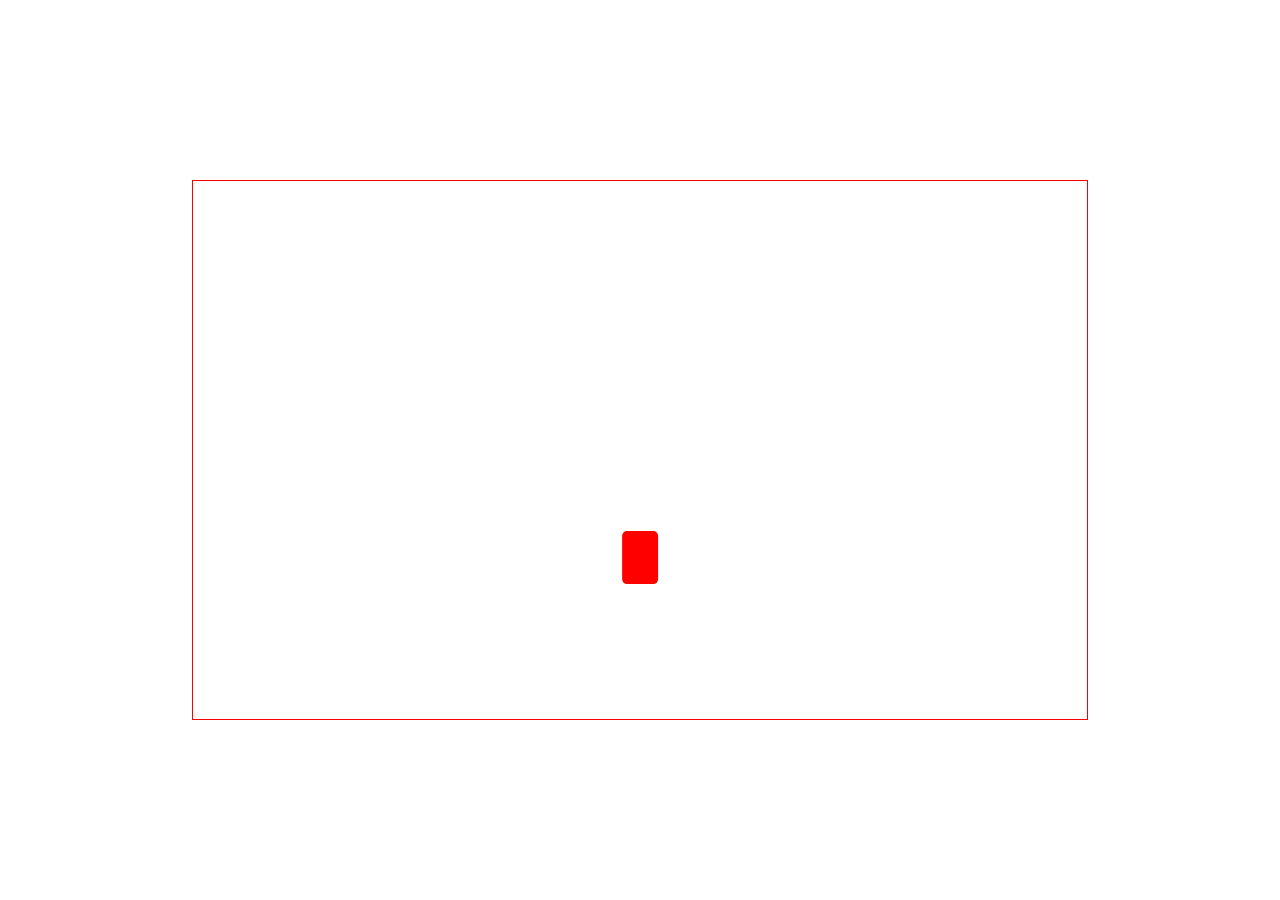
==== index.html @ 85319b06 "Renamed cuby" ====
<!DOCTYPE html>
<html lang="en">

<head>
    <meta charset="UTF-8">
    <meta name="viewport" content="width=device-width, initial-scale=1.0">
    <meta http-equiv="X-UA-Compatible" content="ie=edge">
    <link rel="stylesheet" href="style/style.css">
    <title>Document</title>
</head>

<body>
    <section class="playerArea">
        <div class="playerKeyBoard"></div>
    </section>

    <script src="scripts/scripts.js"></script>
</body>

</html>
---- style/style.css ----
* {
  -webkit-box-sizing: border-box;
          box-sizing: border-box;
  margin: 0;
  padding: 0;
}

.playerArea {
  position: absolute;
  top: 50%;
  left: 50%;
  height: 60%;
  width: 70%;
  border: 1px red solid;
  -webkit-transform: translate(-50%, -50%);
          transform: translate(-50%, -50%);
}

.playerKeyBoard {
  background-color: red;
  height: 10%;
  width: 4%;
  position: absolute;
  top: 70%;
  left: 50%;
  border-radius: 5px;
  font-size: 7rem;
  text-align: center;
  -webkit-transform: translate(-50%, -50%);
          transform: translate(-50%, -50%);
}
/*# sourceMappingURL=style.css.map */
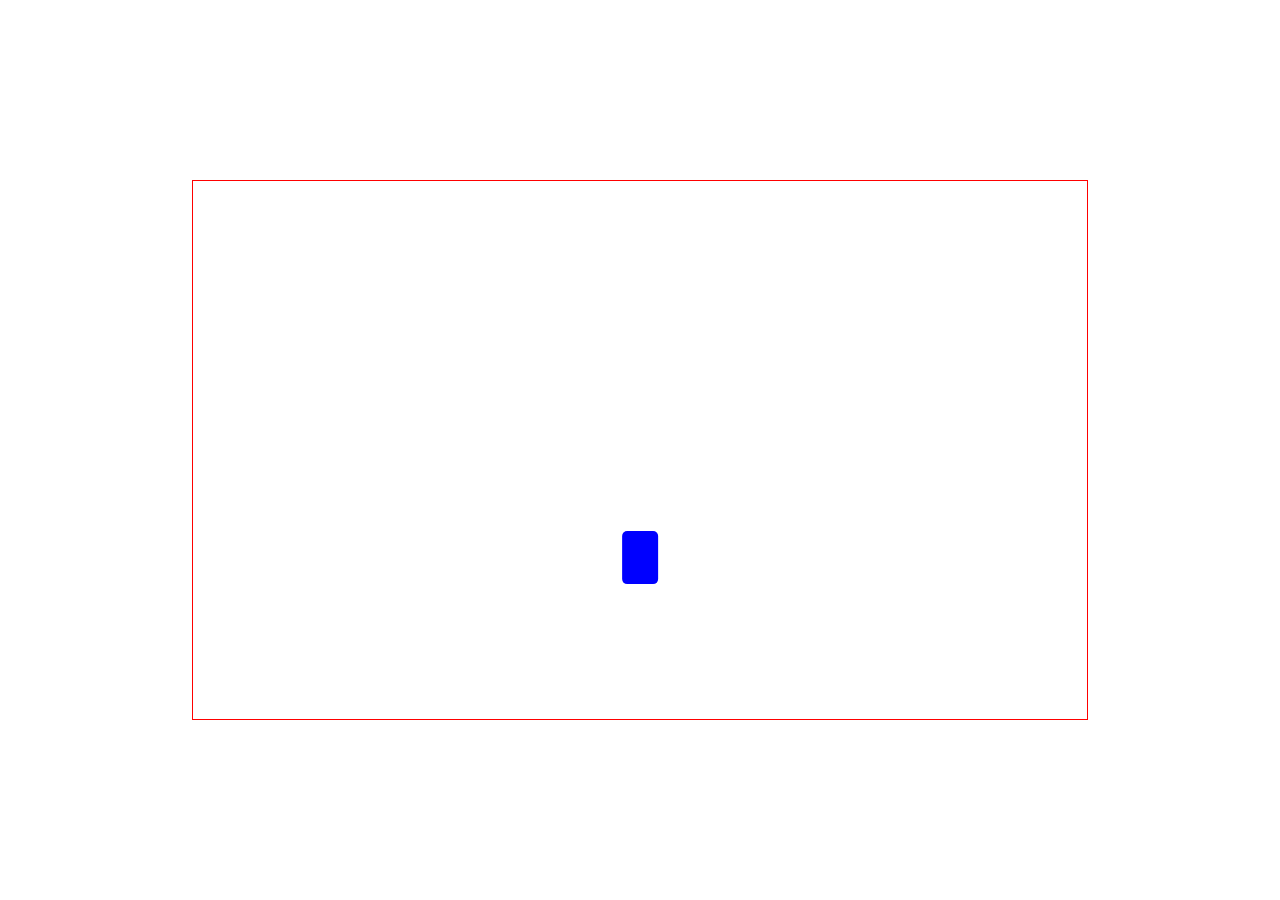
==== commit dcf578a2: "Added a lot of stuffs" ====
--- a/index.html
+++ b/index.html
@@ -13,7 +13,19 @@
     <section class="playerArea">
         <div class="playerKeyBoard"></div>
     </section>
-
+    <div>
+        <div class="score">
+            <h2 id="keyName"></h2>
+            <h2 id="keyScore"></h2>
+        </div>
+        <div class="score">
+            <h2 id="muuzeName"></h2>
+            <h2 id="muuzeScore"></h2>
+        </div>
+    </div>
+    <div>
+        <button id="replay">Replay</button>
+    </div>
     <script src="scripts/scripts.js"></script>
 </body>
 
--- a/style/style.css
+++ b/style/style.css
@@ -17,7 +17,6 @@
 }
 
 .playerKeyBoard {
-  background-color: red;
   height: 10%;
   width: 4%;
   position: absolute;
@@ -29,4 +28,14 @@
   -webkit-transform: translate(-50%, -50%);
           transform: translate(-50%, -50%);
 }
+
+#replay {
+  display: none;
+}
+
+.score {
+  display: -webkit-box;
+  display: -ms-flexbox;
+  display: flex;
+}
 /*# sourceMappingURL=style.css.map */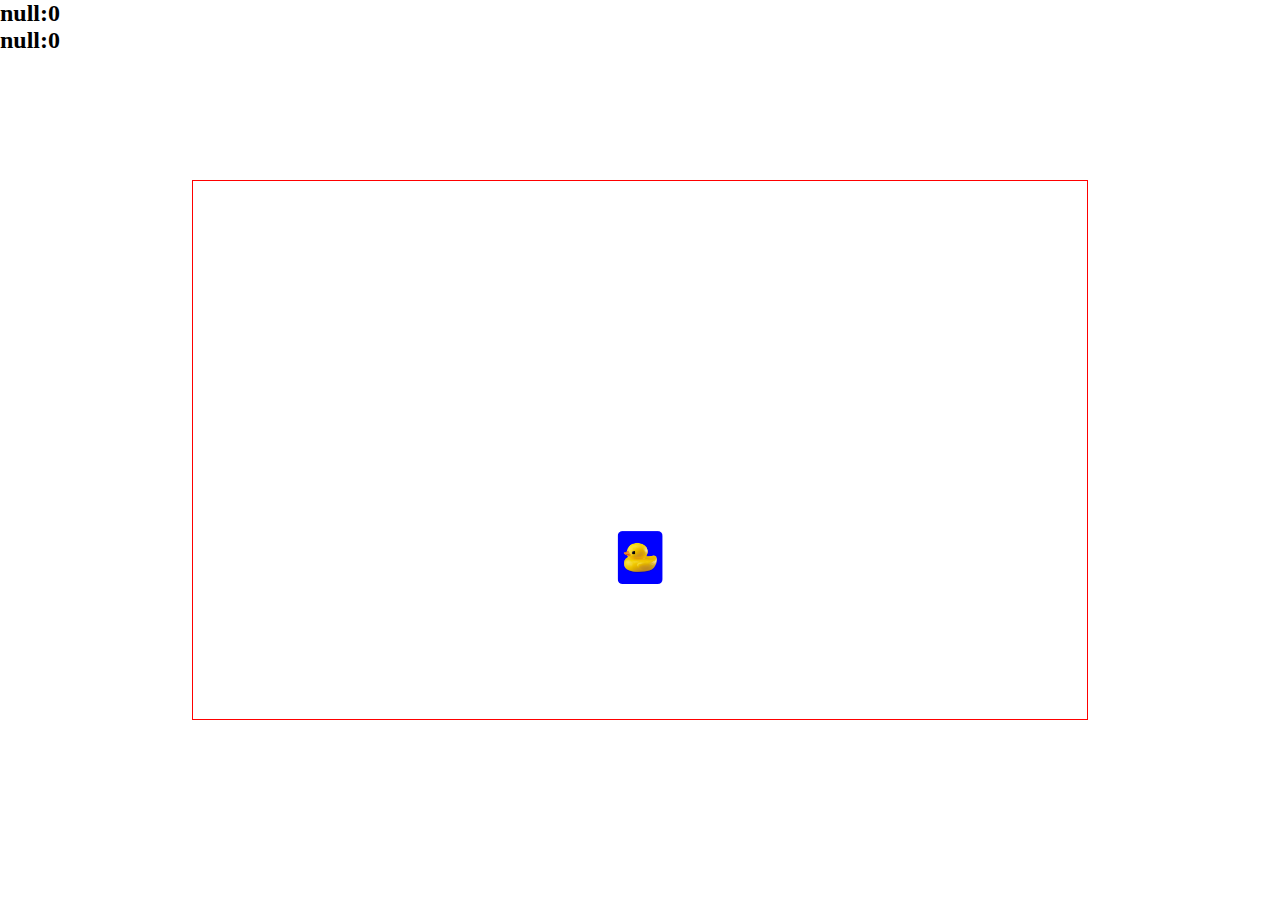
==== commit e3d5ecc1: "relocated replay" ====
--- a/index.html
+++ b/index.html
@@ -22,10 +22,11 @@
             <h2 id="muuzeName"></h2>
             <h2 id="muuzeScore"></h2>
         </div>
+        <div>
+            <button id="replay">Replay</button>
+        </div>
     </div>
-    <div>
-        <button id="replay">Replay</button>
-    </div>
+
     <script src="scripts/scripts.js"></script>
 </body>
 
--- a/style/style.css
+++ b/style/style.css
@@ -14,11 +14,14 @@
   border: 1px red solid;
   -webkit-transform: translate(-50%, -50%);
           transform: translate(-50%, -50%);
+  background-image: url("https://images.pexels.com/photos/734973/pexels-photo-734973.jpeg?auto=compress&cs=tinysrgb&dpr=2&h=650&w=940");
 }
 
 .playerKeyBoard {
+  background: url("../imgs/580b57fbd9996e24bc43bbe5.png") no-repeat center;
+  background-size: contain;
   height: 10%;
-  width: 4%;
+  width: 5%;
   position: absolute;
   top: 70%;
   left: 50%;
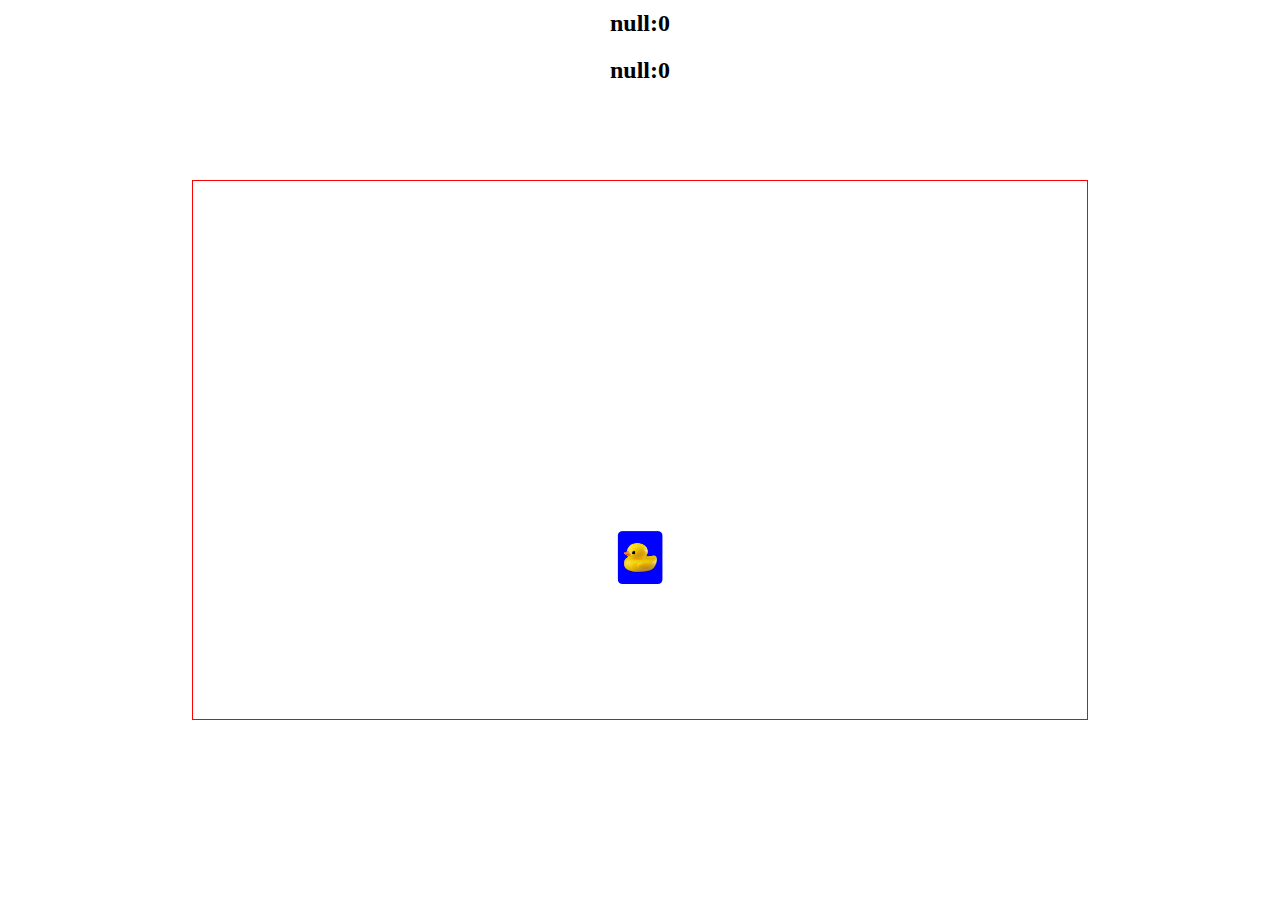
==== commit f8899637: "Edited the layout of the score board" ====
--- a/index.html
+++ b/index.html
@@ -13,7 +13,7 @@
     <section class="playerArea">
         <div class="playerKeyBoard"></div>
     </section>
-    <div>
+    <div class="header">
         <div class="score">
             <h2 id="keyName"></h2>
             <h2 id="keyScore"></h2>
--- a/style/style.css
+++ b/style/style.css
@@ -41,4 +41,23 @@
   display: -ms-flexbox;
   display: flex;
 }
+
+.header {
+  display: -webkit-box;
+  display: -ms-flexbox;
+  display: flex;
+  -ms-flex-wrap: wrap;
+      flex-wrap: wrap;
+  -webkit-box-orient: vertical;
+  -webkit-box-direction: normal;
+      -ms-flex-direction: column;
+          flex-direction: column;
+  -webkit-box-align: center;
+      -ms-flex-align: center;
+          align-items: center;
+}
+
+.header div {
+  padding: 10px 0px;
+}
 /*# sourceMappingURL=style.css.map */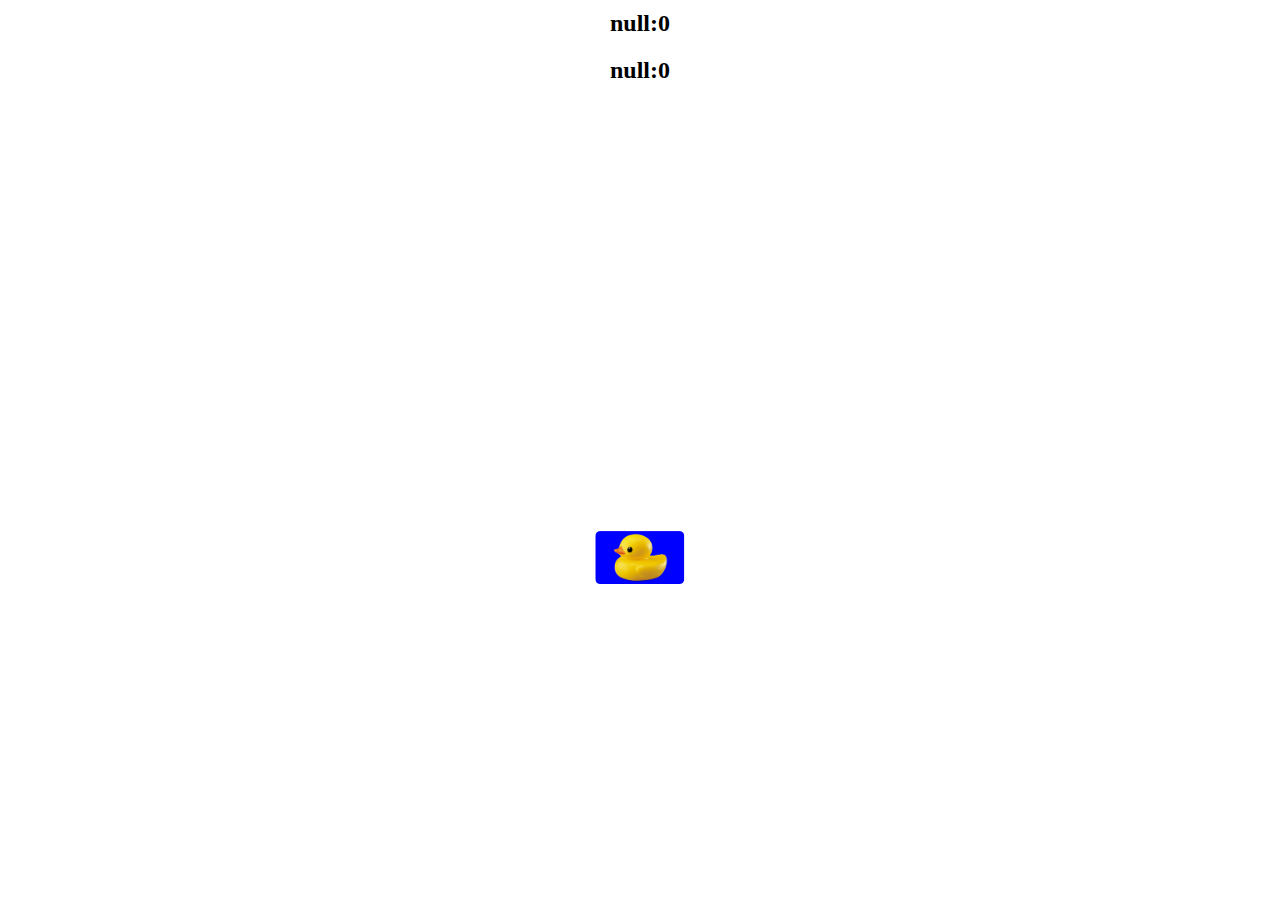
==== commit 1ba25349: "fixed the missing header" ====
--- a/index.html
+++ b/index.html
@@ -29,5 +29,4 @@
 
     <script src="scripts/scripts.js"></script>
 </body>
-
 </html>--- a/style/style.css
+++ b/style/style.css
@@ -11,7 +11,8 @@
   left: 50%;
   height: 60%;
   width: 70%;
-  border: 1px red solid;
+  border: 1px white solid;
+  cursor: url(../imgs/gun-pointer.png) 12 12, auto;
   -webkit-transform: translate(-50%, -50%);
           transform: translate(-50%, -50%);
   background-image: url("https://images.pexels.com/photos/734973/pexels-photo-734973.jpeg?auto=compress&cs=tinysrgb&dpr=2&h=650&w=940");
@@ -21,7 +22,7 @@
   background: url("../imgs/580b57fbd9996e24bc43bbe5.png") no-repeat center;
   background-size: contain;
   height: 10%;
-  width: 5%;
+  width: 10%;
   position: absolute;
   top: 70%;
   left: 50%;
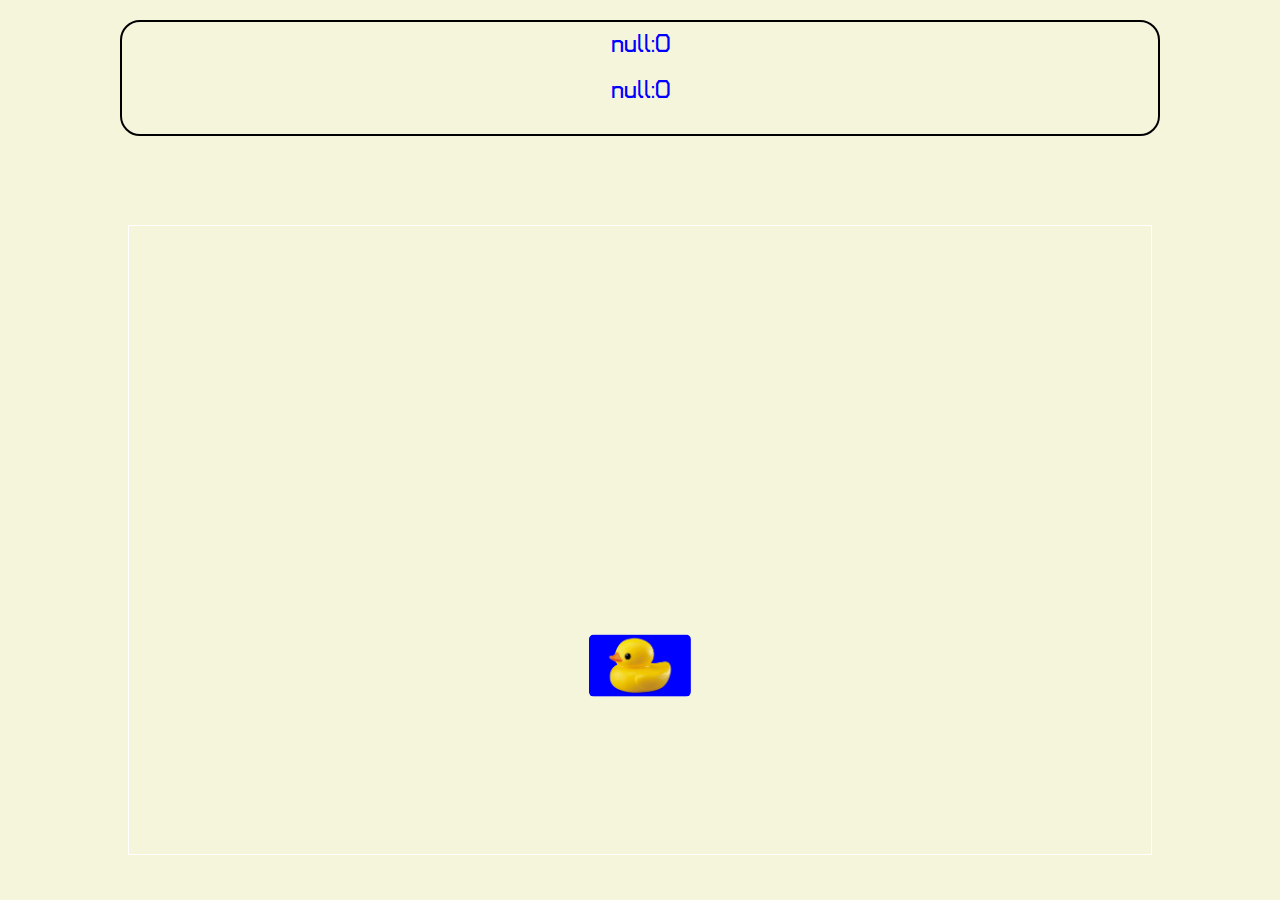
==== commit 80712537: "my hands are shaking" ====
--- a/index.html
+++ b/index.html
@@ -5,6 +5,7 @@
     <meta charset="UTF-8">
     <meta name="viewport" content="width=device-width, initial-scale=1.0">
     <meta http-equiv="X-UA-Compatible" content="ie=edge">
+    <link href="https://fonts.googleapis.com/css?family=Turret+Road&display=swap" rel="stylesheet">
     <link rel="stylesheet" href="style/style.css">
     <title>Document</title>
 </head>
@@ -29,4 +30,5 @@
 
     <script src="scripts/scripts.js"></script>
 </body>
+
 </html>--- a/style/style.css
+++ b/style/style.css
@@ -3,14 +3,15 @@
           box-sizing: border-box;
   margin: 0;
   padding: 0;
+  font-family: 'Turret Road', cursive;
 }
 
 .playerArea {
   position: absolute;
-  top: 50%;
+  top: 60%;
   left: 50%;
-  height: 60%;
-  width: 70%;
+  height: 70%;
+  width: 80%;
   border: 1px white solid;
   cursor: url(../imgs/gun-pointer.png) 12 12, auto;
   -webkit-transform: translate(-50%, -50%);
@@ -35,6 +36,10 @@
 
 #replay {
   display: none;
+  color: blue;
+  border-color: blue;
+  padding: 20px;
+  border-radius: 15px;
 }
 
 .score {
@@ -44,6 +49,7 @@
 }
 
 .header {
+  color: blue;
   display: -webkit-box;
   display: -ms-flexbox;
   display: flex;
@@ -56,9 +62,16 @@
   -webkit-box-align: center;
       -ms-flex-align: center;
           align-items: center;
+  border: 2px black solid;
+  margin: 20px 120px;
+  border-radius: 20px;
 }
 
 .header div {
   padding: 10px 0px;
 }
+
+body {
+  background-color: beige;
+}
 /*# sourceMappingURL=style.css.map */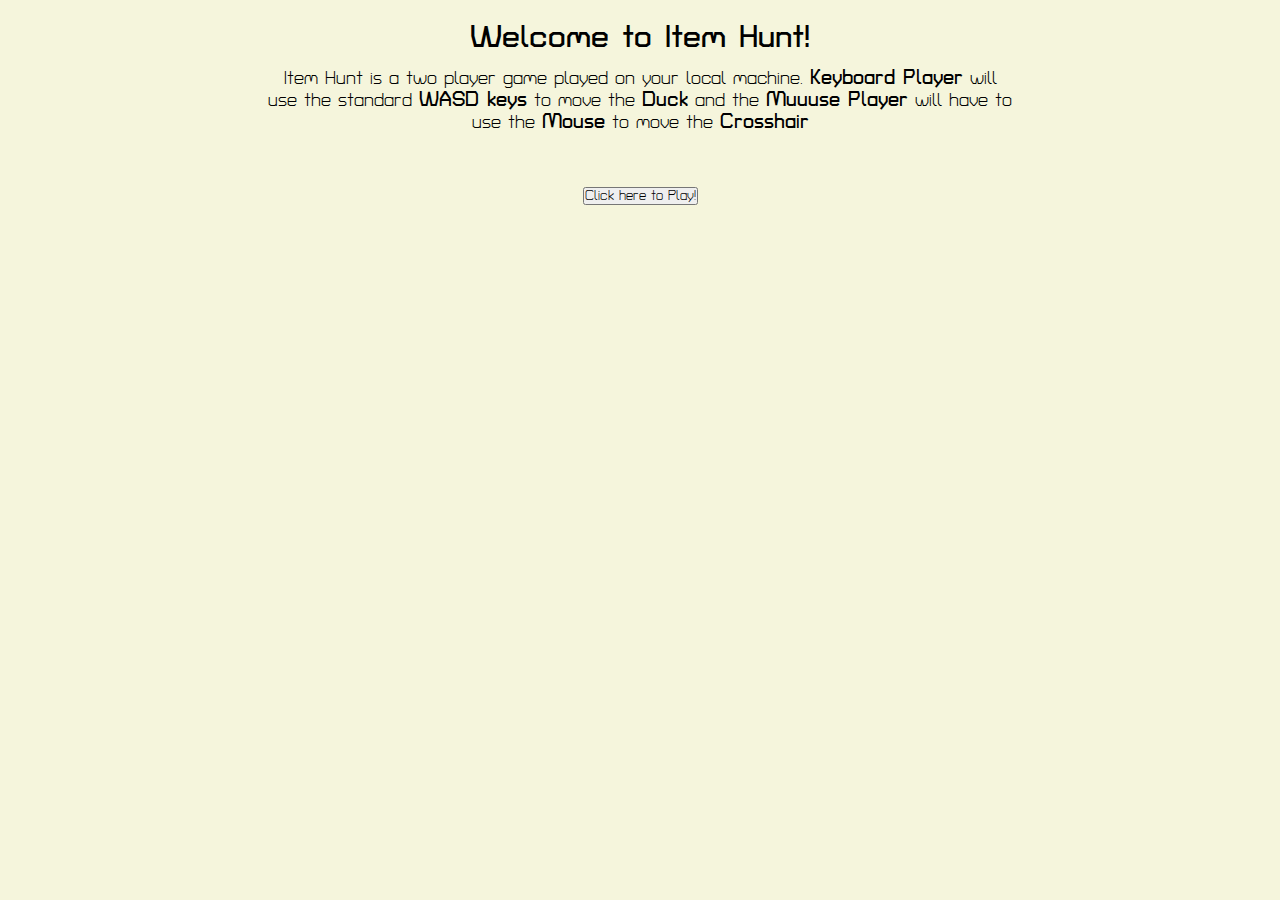
==== commit a788fdd9: "Updated the game, added ammo count, and an introduction screen. Made the whole app pretier." ====
--- a/index.html
+++ b/index.html
@@ -5,30 +5,24 @@
     <meta charset="UTF-8">
     <meta name="viewport" content="width=device-width, initial-scale=1.0">
     <meta http-equiv="X-UA-Compatible" content="ie=edge">
+    <meta name="description"
+          content="Item Hunt is a Duck Hunt like game for two players, one moves the item with the keyboard and the otherone has to click on it with the muuze.">
     <link href="https://fonts.googleapis.com/css?family=Turret+Road&display=swap" rel="stylesheet">
-    <link rel="stylesheet" href="style/style.css">
-    <title>Document</title>
+    <link rel="stylesheet" href="style/index_style.css">
+    <title>Item Hunt</title>
 </head>
 
 <body>
-    <section class="playerArea">
-        <div class="playerKeyBoard"></div>
-    </section>
-    <div class="header">
-        <div class="score">
-            <h2 id="keyName"></h2>
-            <h2 id="keyScore"></h2>
-        </div>
-        <div class="score">
-            <h2 id="muuzeName"></h2>
-            <h2 id="muuzeScore"></h2>
-        </div>
-        <div>
-            <button id="replay">Replay</button>
-        </div>
+    <div>
+        <h1>Welcome to Item Hunt!</h1>
+        <p class="explain">Item Hunt is a two player game played on your local machine. <b>Keyboard Player</b> will use the standard <b>WASD keys</b> to move the <b>Duck</b>
+            and the <b>Muuuse Player</b> will have to use the <b>Mouse</b> to move the <b>Crosshair</b></p>
     </div>
-
-    <script src="scripts/scripts.js"></script>
+    <div>
+        <form action="game.html">
+            <button>Click here to Play!</button>
+        </form>
+    </div>
 </body>
 
 </html>--- a/style/index_style.css
+++ b/style/index_style.css
@@ -0,0 +1,32 @@
+* {
+  box-sizing: border-box;
+  margin: 0;
+  padding: 0;
+  font-family: "Turret Road", cursive;
+}
+
+p {
+  font-size: 18px;
+}
+
+b {
+  font-size: 20px;
+}
+
+body {
+  background-color: beige;
+}
+
+* {
+  text-align: center;
+}
+
+div {
+  padding: 20px;
+}
+
+.explain {
+  margin: 1% 20%;
+}
+
+/*# sourceMappingURL=index_style.css.map */
